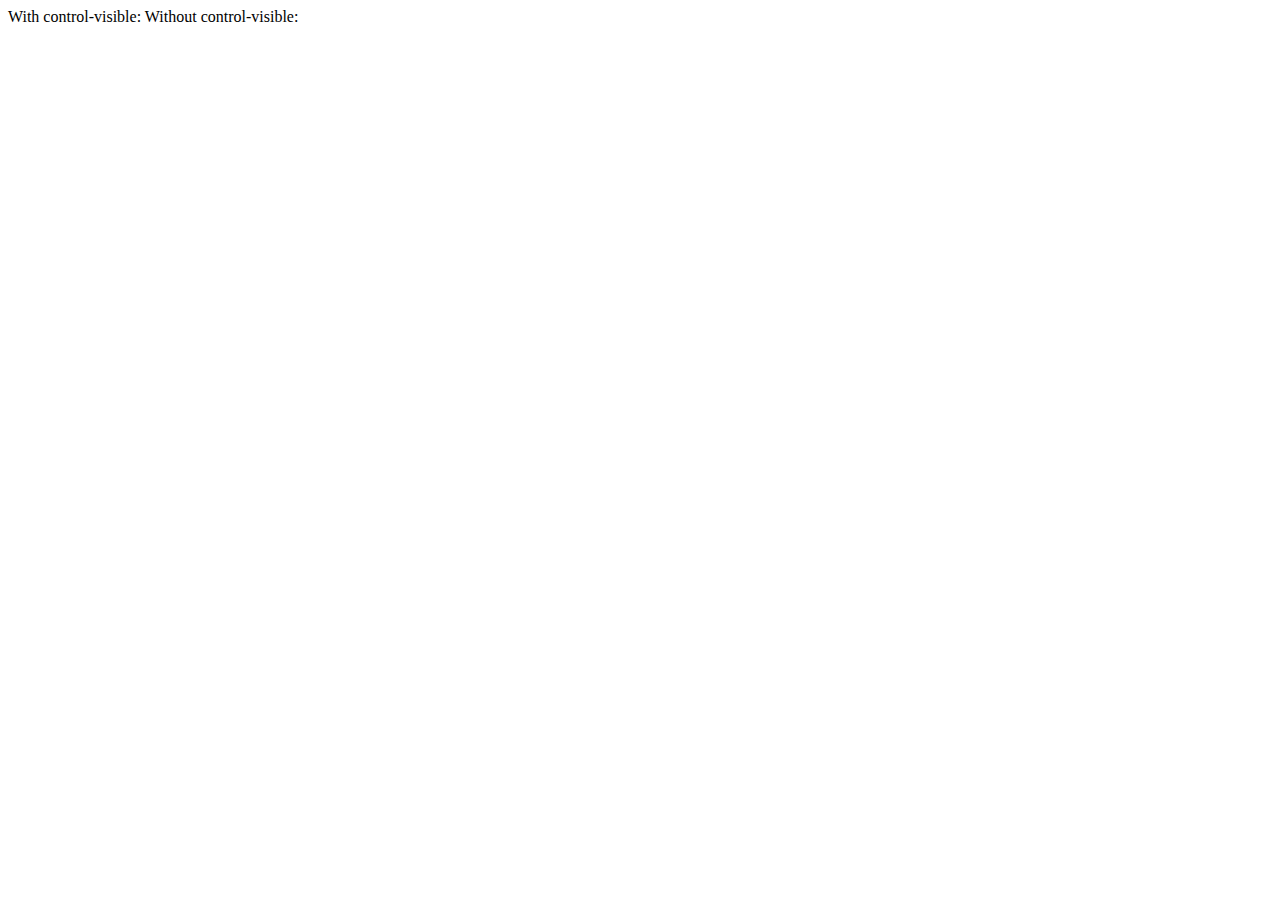
==== public_html/index.html @ 31ffad74 "" ====
<!DOCTYPE html>
<!--
To change this license header, choose License Headers in Project Properties.
To change this template file, choose Tools | Templates
and open the template in the editor.
-->
<html>
    <head>
        <title>Slider-js teste</title>
        <meta charset="UTF-8">
        <meta name="viewport" content="width=device-width, initial-scale=1.0">
        
        <!-- referencia arquivo css-->
        <script src="css.css" type="text/css"></script>
        
        <!-- referencia arquivos js de dependencias -->
        <script src="js/libs/jquery.js" ></script>
       
        <!-- Import do component -->
        <link rel="import" href="slider-js.html">
        <script src="bower_components/webcomponentsjs/webcomponents.js"></script>
        
    </head>
    <body>
        <span>With control-visible:</span>
        <x-slider control-visible="true"></x-slider>

        <span>Without control-visible:</span>
        <x-slider></x-slider>


    </body>
</html>
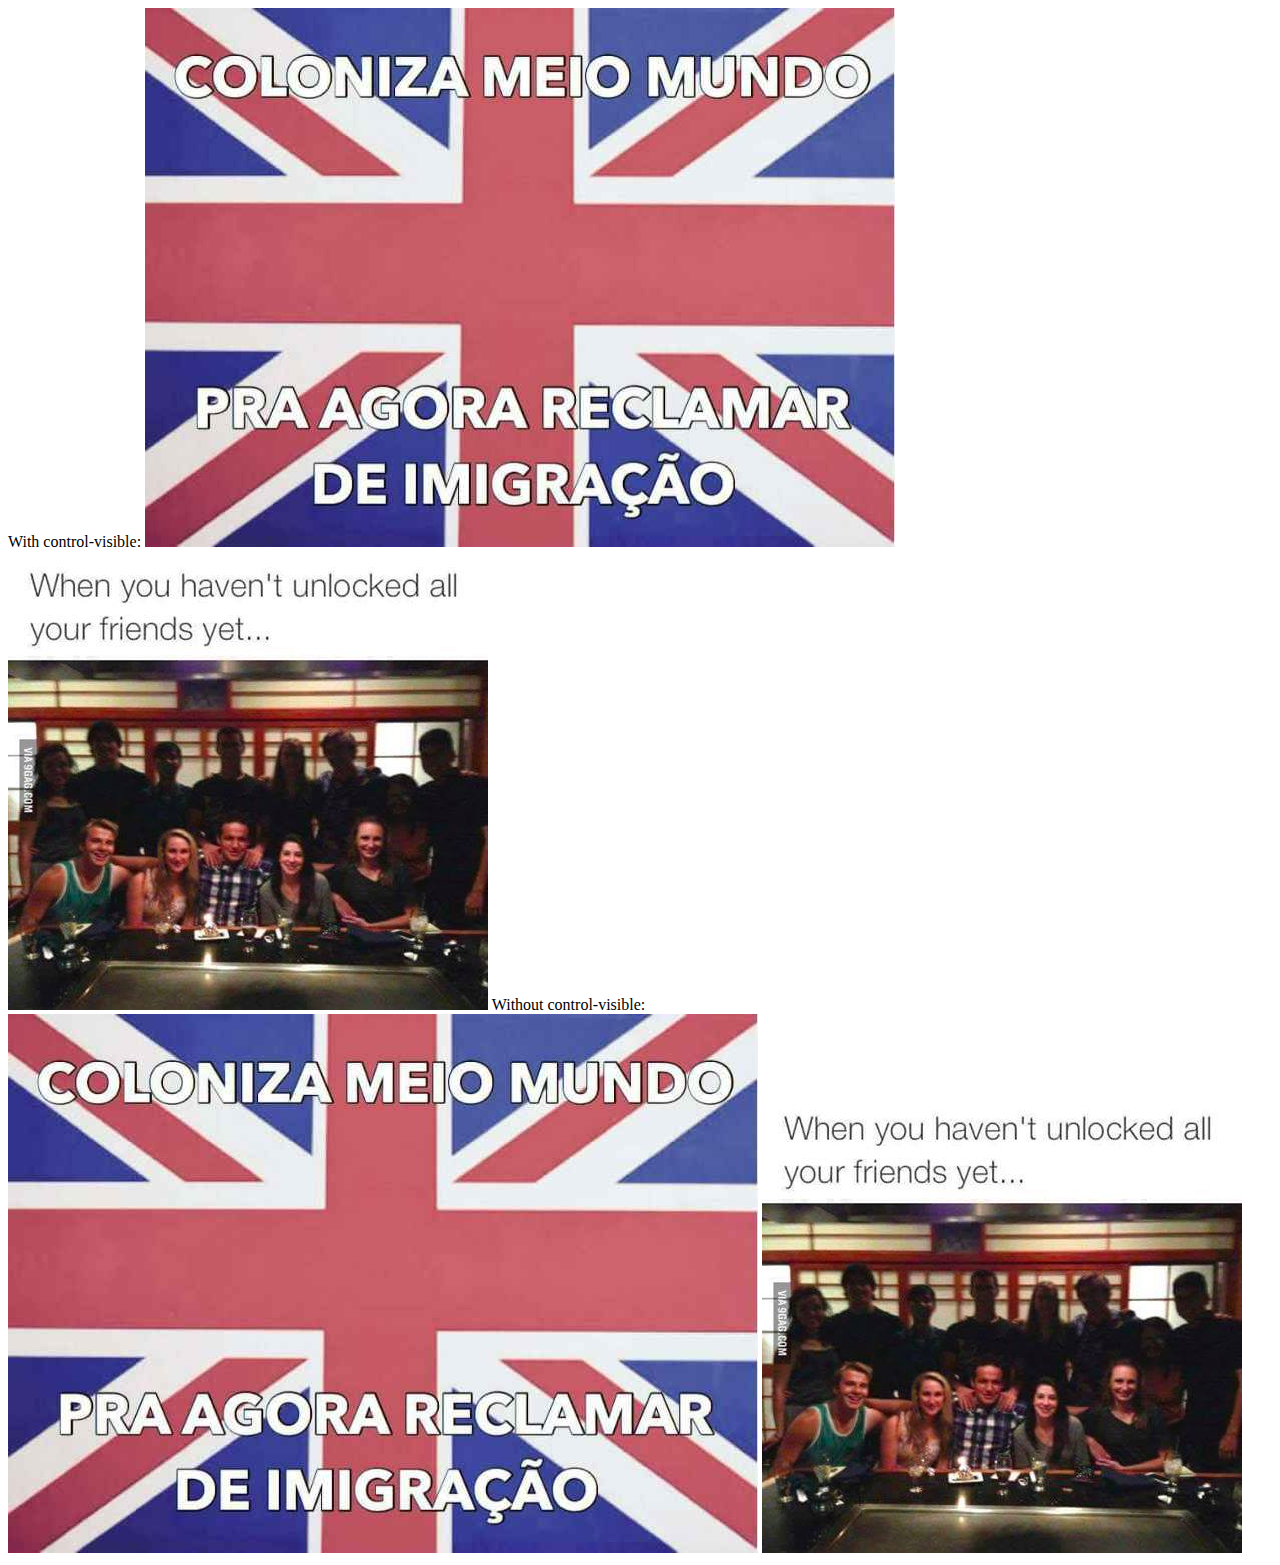
==== commit b8e5d448: "" ====
--- a/public_html/index.html
+++ b/public_html/index.html
@@ -9,25 +9,36 @@
         <title>Slider-js teste</title>
         <meta charset="UTF-8">
         <meta name="viewport" content="width=device-width, initial-scale=1.0">
-        
+        <link rel="shortcut icon" href="favicon.ico">
+
         <!-- referencia arquivo css-->
         <script src="css.css" type="text/css"></script>
-        
+
         <!-- referencia arquivos js de dependencias -->
         <script src="js/libs/jquery.js" ></script>
-       
+        <script ></script>
+
         <!-- Import do component -->
         <link rel="import" href="slider-js.html">
         <script src="bower_components/webcomponentsjs/webcomponents.js"></script>
-        
+
     </head>
     <body>
         <span>With control-visible:</span>
-        <x-slider control-visible="true"></x-slider>
+        <x-slider control-visible=true interval=1000 >
+
+            <img src="img/1.jpg"/>
+            <img src="img/2.jpg"/>
+
+        </x-slider>
+
 
         <span>Without control-visible:</span>
-        <x-slider></x-slider>
+        <x-slider image-folder="img">
+            <img src="img/1.jpg"/>
+            <img src="img/2.jpg"/>
+        </x-slider>
 
 
-    </body>
+</body>
 </html>
